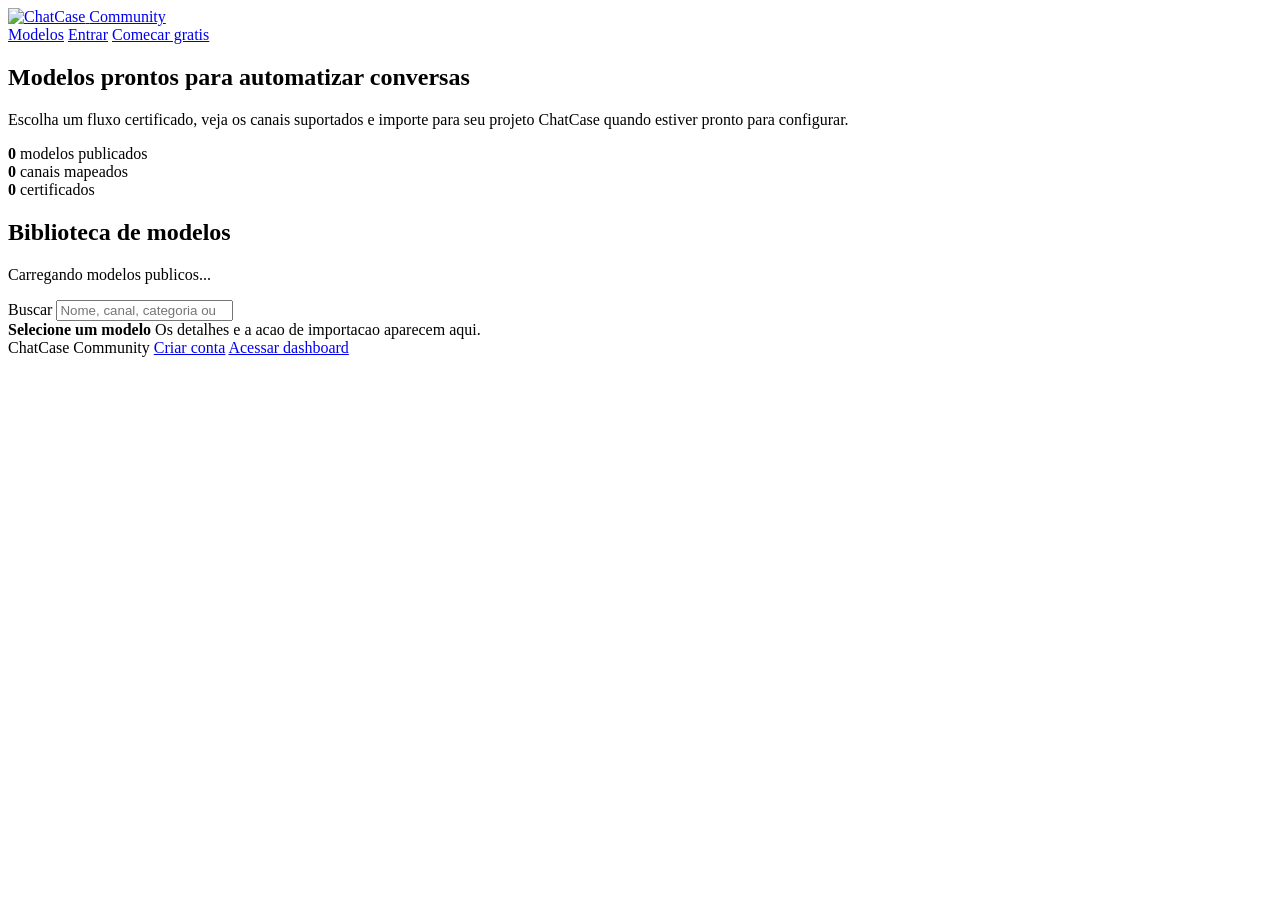
==== public/community/index.html @ e70cae47 "feat(community): add public ChatCase template page" ====
<!doctype html>
<html lang="pt-BR">
  <head>
    <meta charset="utf-8">
    <meta name="viewport" content="width=device-width, initial-scale=1">
    <title>ChatCase Community | Modelos de automacao</title>
    <meta name="description" content="Modelos publicos de automacao ChatCase para WhatsApp, CaseZap, Telegram e atendimento humano.">
    <meta property="og:title" content="ChatCase Community">
    <meta property="og:description" content="Escolha modelos prontos de automacao e importe para seu projeto ChatCase.">
    <meta property="og:type" content="website">
    <meta property="og:url" content="/community/">
    <link rel="canonical" href="/community/">
    <link rel="icon" href="/dashboard/assets/img/logos/favicon.ico">
    <link rel="stylesheet" href="/community/assets/community.css?v=20260521-1">
    <script defer src="/community/assets/community.js?v=20260521-1"></script>
  </head>
  <body>
    <header class="site-header">
      <a class="brand-link" href="/community/" aria-label="ChatCase Community">
        <img src="/dashboard/assets/img/logos/chatcase-logo.svg" alt="ChatCase" class="brand-logo">
        <span class="brand-section">Community</span>
      </a>
      <nav class="site-nav" aria-label="Navegacao principal">
        <a href="#templates">Modelos</a>
        <a href="/dashboard/#/login">Entrar</a>
        <a class="button button-primary" href="/dashboard/#/signup">Comecar gratis</a>
      </nav>
    </header>

    <main>
      <section class="intro-section" aria-labelledby="community-title">
        <div class="intro-copy">
          <h1 id="community-title">Modelos prontos para automatizar conversas</h1>
          <p>Escolha um fluxo certificado, veja os canais suportados e importe para seu projeto ChatCase quando estiver pronto para configurar.</p>
        </div>
        <div class="intro-summary" aria-label="Resumo da galeria">
          <div>
            <strong id="summary-total">0</strong>
            <span>modelos publicados</span>
          </div>
          <div>
            <strong id="summary-channels">0</strong>
            <span>canais mapeados</span>
          </div>
          <div>
            <strong id="summary-certified">0</strong>
            <span>certificados</span>
          </div>
        </div>
      </section>

      <section class="templates-section" id="templates" aria-labelledby="templates-title">
        <div class="templates-header">
          <div>
            <h2 id="templates-title">Biblioteca de modelos</h2>
            <p id="templates-status">Carregando modelos publicos...</p>
          </div>
          <label class="search-box">
            <span>Buscar</span>
            <input id="template-search" type="search" autocomplete="off" placeholder="Nome, canal, categoria ou tag">
          </label>
        </div>

        <div class="filter-row" aria-label="Filtros de canal">
          <div class="filter-group" id="channel-filters"></div>
          <div class="filter-group" id="category-filters"></div>
        </div>

        <div class="community-layout">
          <div>
            <div class="result-count" id="result-count"></div>
            <div class="templates-grid" id="templates-grid" aria-live="polite"></div>
          </div>
          <aside class="template-detail" id="template-detail" aria-label="Detalhes do modelo">
            <div class="detail-empty">
              <strong>Selecione um modelo</strong>
              <span>Os detalhes e a acao de importacao aparecem aqui.</span>
            </div>
          </aside>
        </div>
      </section>
    </main>

    <footer class="site-footer">
      <span>ChatCase Community</span>
      <a href="/dashboard/#/signup">Criar conta</a>
      <a href="/dashboard/#/login">Acessar dashboard</a>
    </footer>
  </body>
</html>
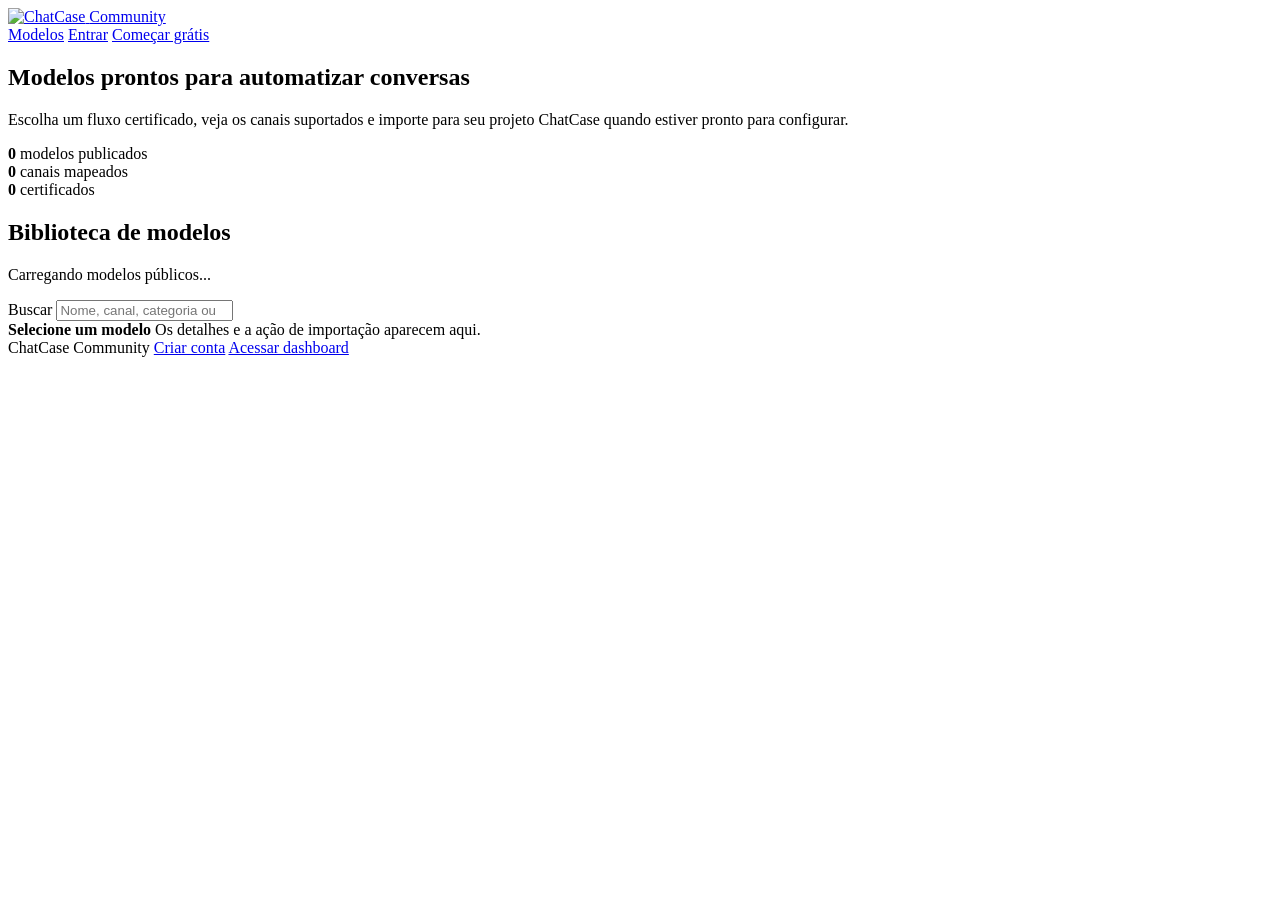
==== commit d25d1e17: "fix: use relative widget URLs in dev compose" ====
--- a/public/community/index.html
+++ b/public/community/index.html
@@ -3,16 +3,17 @@
   <head>
     <meta charset="utf-8">
     <meta name="viewport" content="width=device-width, initial-scale=1">
-    <title>ChatCase Community | Modelos de automacao</title>
-    <meta name="description" content="Modelos publicos de automacao ChatCase para WhatsApp, CaseZap, Telegram e atendimento humano.">
+    <title>ChatCase Community | Modelos de automação</title>
+    <meta name="description" content="Modelos públicos de automação ChatCase para WhatsApp, WABA, CaseZap e atendimento humano.">
     <meta property="og:title" content="ChatCase Community">
-    <meta property="og:description" content="Escolha modelos prontos de automacao e importe para seu projeto ChatCase.">
+    <meta property="og:description" content="Escolha modelos prontos de automação e importe para seu projeto ChatCase.">
     <meta property="og:type" content="website">
-    <meta property="og:url" content="/community/">
-    <link rel="canonical" href="/community/">
+    <meta property="og:url" content="https://chatcase.com.br/community/">
+    <meta name="twitter:card" content="summary_large_image">
+    <link rel="canonical" href="https://chatcase.com.br/community/">
     <link rel="icon" href="/dashboard/assets/img/logos/favicon.ico">
-    <link rel="stylesheet" href="/community/assets/community.css?v=20260521-1">
-    <script defer src="/community/assets/community.js?v=20260521-1"></script>
+    <link rel="stylesheet" href="/community/assets/community.css?v=20260525-1">
+    <script defer src="/community/assets/community.js?v=20260525-1"></script>
   </head>
   <body>
     <header class="site-header">
@@ -20,10 +21,10 @@
         <img src="/dashboard/assets/img/logos/chatcase-logo.svg" alt="ChatCase" class="brand-logo">
         <span class="brand-section">Community</span>
       </a>
-      <nav class="site-nav" aria-label="Navegacao principal">
+      <nav class="site-nav" aria-label="Navegação principal">
         <a href="#templates">Modelos</a>
         <a href="/dashboard/#/login">Entrar</a>
-        <a class="button button-primary" href="/dashboard/#/signup">Comecar gratis</a>
+        <a class="button button-primary" href="/dashboard/#/signup">Começar grátis</a>
       </nav>
     </header>
 
@@ -53,7 +54,7 @@
         <div class="templates-header">
           <div>
             <h2 id="templates-title">Biblioteca de modelos</h2>
-            <p id="templates-status">Carregando modelos publicos...</p>
+            <p id="templates-status">Carregando modelos públicos...</p>
           </div>
           <label class="search-box">
             <span>Buscar</span>
@@ -74,7 +75,7 @@
           <aside class="template-detail" id="template-detail" aria-label="Detalhes do modelo">
             <div class="detail-empty">
               <strong>Selecione um modelo</strong>
-              <span>Os detalhes e a acao de importacao aparecem aqui.</span>
+              <span>Os detalhes e a ação de importação aparecem aqui.</span>
             </div>
           </aside>
         </div>
